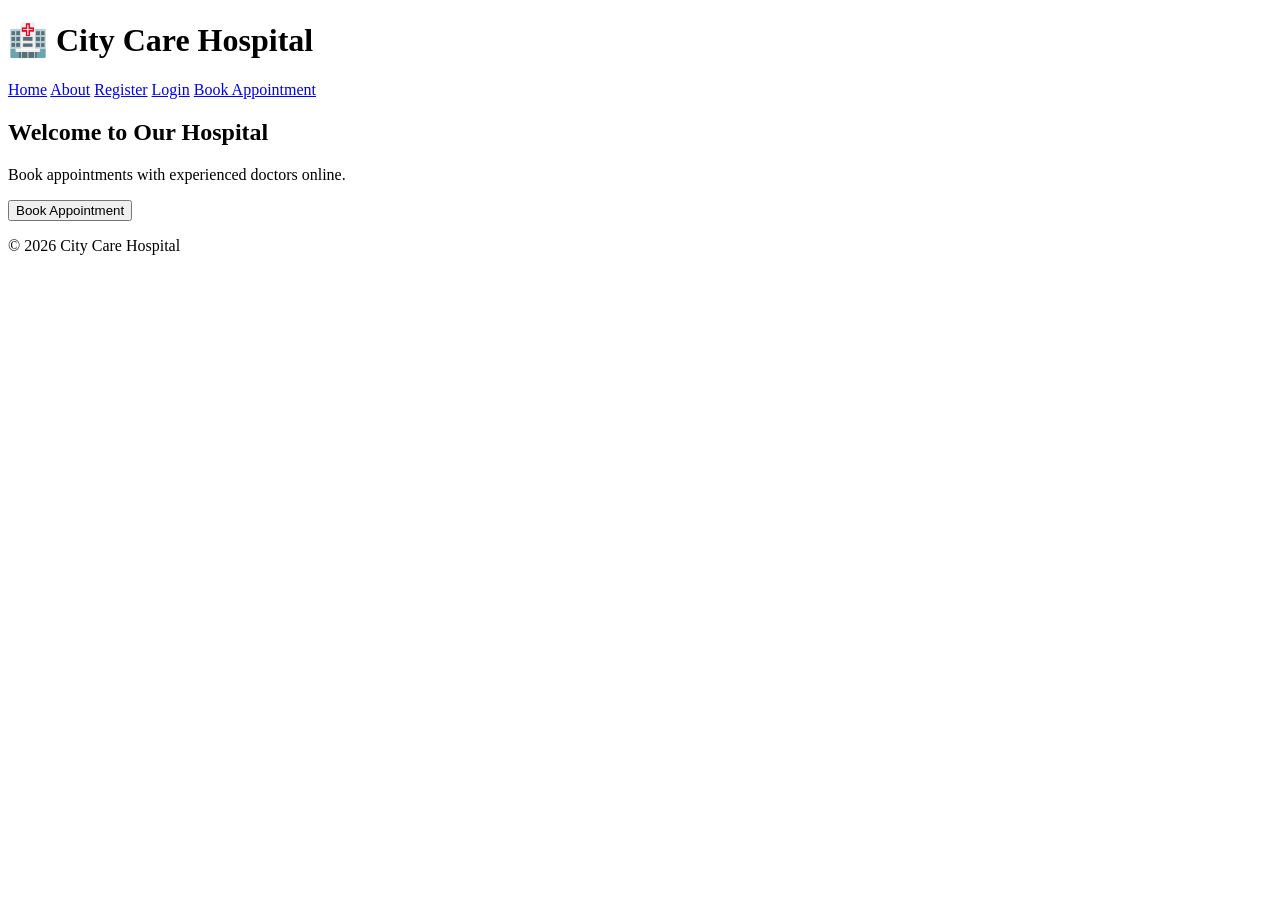
==== Index.html @ e9ccc5be "Add initial HTML structure for hospital booking system" ====
<!DOCTYPE html>
<html>
<head>
    <title>Hospital Appointment Booking System</title>
    <link rel="stylesheet" href="style.css">
</head>
<body>

<header>
    <h1>🏥 City Care Hospital</h1>
    <nav>
        <a href="index.html">Home</a>
        <a href="about.html">About</a>
        <a href="register.html">Register</a>
        <a href="login.html">Login</a>
        <a href="appointment.html">Book Appointment</a>
    </nav>
</header>

<section>
    <h2>Welcome to Our Hospital</h2>
    <p>Book appointments with experienced doctors online.</p>
    <a href="appointment.html">
        <button>Book Appointment</button>
    </a>
</section>

<footer>
    <p>© 2026 City Care Hospital</p>
</footer>

</body>
</html>
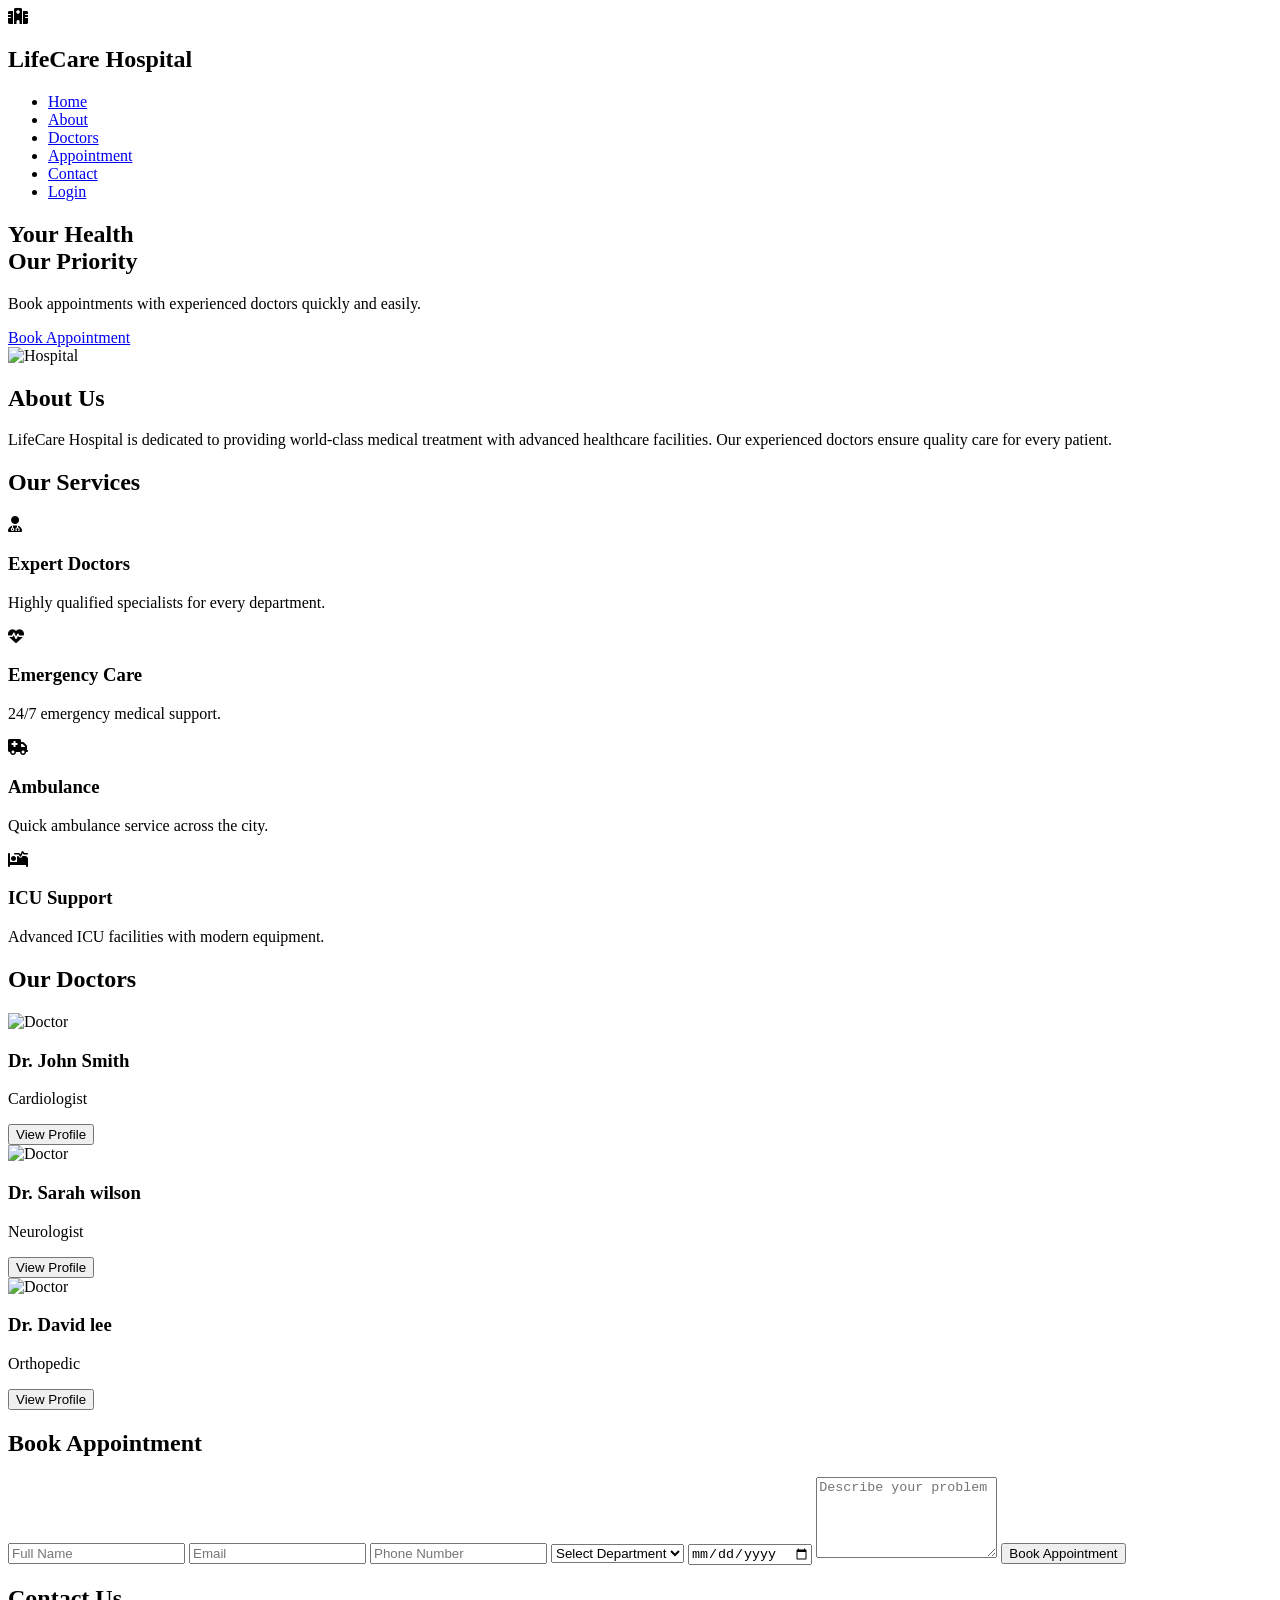
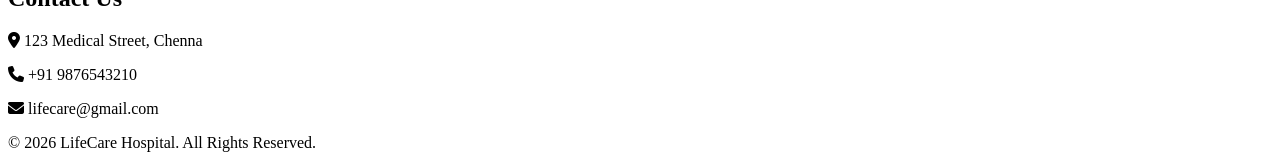
==== commit 3ffaae66: "Create Index.html" ====
--- a/Index.html
+++ b/Index.html
@@ -1,33 +1,301 @@
 <!DOCTYPE html>
-<html>
+<html lang="en">
 <head>
-    <title>Hospital Appointment Booking System</title>
+    <meta charset="UTF-8">
+    <meta name="viewport" content="width=device-width, initial-scale=1.0">
+    <title>LifeCare Hospital</title>
+
+    <!-- CSS -->
     <link rel="stylesheet" href="style.css">
+
+    <!-- Font Awesome -->
+    <link rel="stylesheet"
+    href="https://cdnjs.cloudflare.com/ajax/libs/font-awesome/6.5.1/css/all.min.css">
 </head>
 <body>
 
+<!-- ================= HEADER ================= -->
+
 <header>
-    <h1>🏥 City Care Hospital</h1>
+
+    <div class="logo">
+        <i class="fa-solid fa-hospital"></i>
+        <h2>LifeCare Hospital</h2>
+    </div>
+
     <nav>
-        <a href="index.html">Home</a>
-        <a href="about.html">About</a>
-        <a href="register.html">Register</a>
-        <a href="login.html">Login</a>
-        <a href="appointment.html">Book Appointment</a>
-    </nav>
+
+        <ul>
+
+            
+
+<li><a href="index.html">Home</a></li>
+
+<li><a href="about.html">About</a></li>
+
+<li><a href="doctors.html">Doctors</a></li>
+
+<li><a href="appointment.html">Appointment</a></li>
+
+<li><a href="contact.html">Contact</a></li>
+
+<li><a href="login.html">Login</a></li>
+
+</ul>
+
+</nav>
+
+
 </header>
 
-<section>
-    <h2>Welcome to Our Hospital</h2>
-    <p>Book appointments with experienced doctors online.</p>
-    <a href="appointment.html">
-        <button>Book Appointment</button>
-    </a>
-</section>
+<!-- ================= HERO SECTION ================= -->
+
+<section class="hero">
+
+    <div class="hero-text">
+
+        <h1>Your Health <br> Our Priority</h1>
+
+        <p>
+            Book appointments with experienced doctors
+            quickly and easily.
+        </p>
+
+        <a href="#appointment" class="btn">
+            Book Appointment
+        </a>
+
+    </div>
+
+    <div class="hero-image">
+
+        <img src=" hospital.jpeg" alt="Hospital">
+
+    </div>
+
+</section>
+
+<!-- ================= ABOUT ================= -->
+
+<section id="about" class="about">
+
+<h2>About Us</h2>
+
+<p>
+
+LifeCare Hospital is dedicated to providing world-class
+medical treatment with advanced healthcare facilities.
+Our experienced doctors ensure quality care for every
+patient.
+
+</p>
+
+</section>
+
+<!-- ================= SERVICES ================= -->
+
+<section id="services" class="services">
+
+<h2>Our Services</h2>
+
+<div class="service-container">
+
+<div class="service-card">
+
+<i class="fa-solid fa-user-doctor"></i>
+
+<h3>Expert Doctors</h3>
+
+<p>
+Highly qualified specialists for every department.
+</p>
+
+</div>
+
+<div class="service-card">
+
+<i class="fa-solid fa-heart-pulse"></i>
+
+<h3>Emergency Care</h3>
+
+<p>
+24/7 emergency medical support.
+</p>
+
+</div>
+
+<div class="service-card">
+
+<i class="fa-solid fa-truck-medical"></i>
+
+<h3>Ambulance</h3>
+
+<p>
+Quick ambulance service across the city.
+</p>
+
+</div>
+
+<div class="service-card">
+
+<i class="fa-solid fa-bed-pulse"></i>
+
+<h3>ICU Support</h3>
+
+<p>
+Advanced ICU facilities with modern equipment.
+</p>
+
+</div>
+
+</div>
+
+</section>
+
+<!-- ================= DOCTORS ================= -->
+
+<section id="doctors" class="doctors">
+
+<h2>Our Doctors</h2>
+
+<div class="doctor-container">
+
+<div class="doctor-card">
+
+<img src="doctor1.jpeg" alt="Doctor">
+
+<h3>Dr. John Smith</h3>
+
+<p>Cardiologist</p>
+
+<button>View Profile</button>
+
+</div>
+
+<div class="doctor-card">
+
+<img src="doctor2.jpeg" alt="Doctor">
+
+<h3>Dr. Sarah wilson</h3>
+
+<p>Neurologist</p>
+
+<button>View Profile</button>
+
+</div>
+
+<div class="doctor-card">
+
+<img src="doctor3.jpeg" alt="Doctor">
+
+<h3>Dr. David lee</h3>
+
+<p>Orthopedic</p>
+
+<button>View Profile</button>
+
+</div>
+
+</div>
+
+</section>
+
+<!-- ================= APPOINTMENT ================= -->
+
+<section id="appointment" class="appointment">
+
+<h2>Book Appointment</h2>
+
+<form>
+
+<input type="text"
+placeholder="Full Name"
+required>
+
+<input type="email"
+placeholder="Email"
+required>
+
+<input type="tel"
+placeholder="Phone Number"
+required>
+
+<select required>
+
+<option>Select Department</option>
+
+<option>Cardiology</option>
+
+<option>Neurology</option>
+
+<option>Orthopedic</option>
+
+<option>Pediatrics</option>
+
+<option>Dermatology</option>
+
+</select>
+
+<input type="date" required>
+
+<textarea
+placeholder="Describe your problem"
+rows="5">
+</textarea>
+
+<button type="submit">
+Book Appointment
+</button>
+
+</form>
+
+</section>
+
+<!-- ================= CONTACT ================= -->
+
+<section id="contact" class="contact">
+
+<h2>Contact Us</h2>
+
+<p>
+
+<i class="fa-solid fa-location-dot"></i>
+
+123 Medical Street, Chenna
+
+</p>
+
+<p>
+
+<i class="fa-solid fa-phone"></i>
+
++91 9876543210
+
+</p>
+
+<p>
+
+<i class="fa-solid fa-envelope"></i>
+
+lifecare@gmail.com
+
+</p>
+
+</section>
+
+<!-- ================= FOOTER ================= -->
 
 <footer>
-    <p>© 2026 City Care Hospital</p>
+
+<p>
+
+© 2026 LifeCare Hospital.
+All Rights Reserved.
+
+</p>
+
 </footer>
 
+<script src="js/script.js"></script>
 </body>
-</html>
+  </html>
